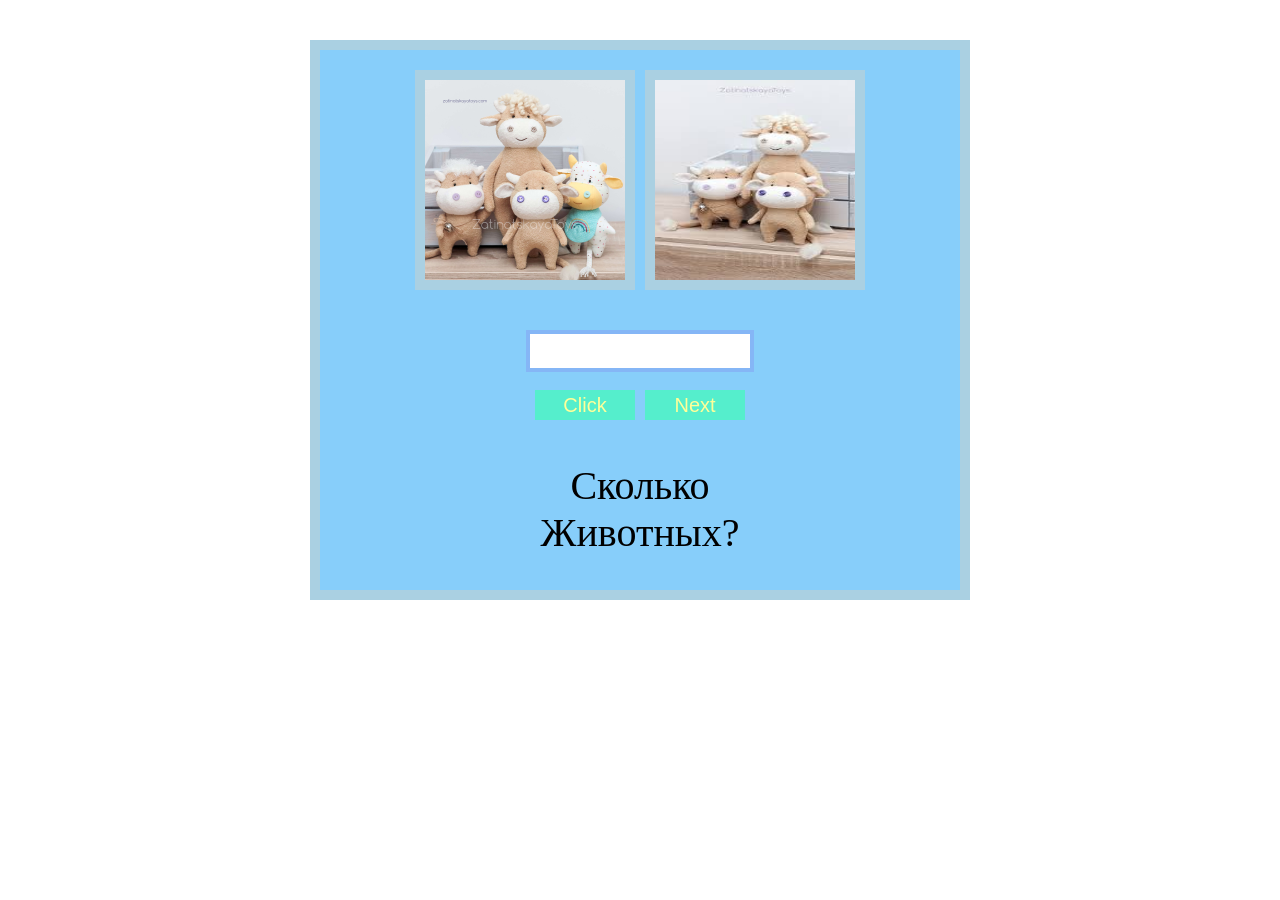
==== index.html @ 4844b7d2 "start" ====
<!DOCTYPE html>
<html lang = 'Ru'>
      <head>
         <meta charset='utf-8'>
         <title>doc</title>
	<link rel='stylesheet' href='./css.css'>
	</head>

      <body>
         
       <section class="mainOne">
         <img id='imag' src='#' alt=''>
	 <img id='imag2' src='#' alt=''></br>
         <input type='Number' id='inputUsers'></br>
	 <button id='buttonClick' class='BtnGame FocusElementov'>Click</button>
	 <button id='buttonNext' class='BtnGame FocusElementov' >Next</button>
										
	
	<div class='dialogWindow'>Сколько Животных?</div>
<script src="js.js"></script>
      </body>
</html>
---- css.css ----
*{
                padding: 0;
                margin:0;
                user-select:none;
}
header{
                display:flex;
                justify-content: space-between;
                margin: 0 auto;
                width:600px;
                padding:20px;
                border: 2px solid #943;
                border-bottom:none;
}
a{
                text-decoration: none;
                color:#000;
                font-size:30px;
                font-weight:900;
                transition-duration:2s;
                transition-property:color,padding;
                border-radius: 40px;
}
a:hover{
                background-color:#f11;
                padding:4px;
                border-radius: 40px;
}
.mainOne{
                position:relative;
                width:600px;
                padding:20px;
                margin:50px auto;
                min-height:500px;
                text-align:center;
                font-size:40px;
                background-color: lightskyblue;
                outline: 10px solid rgb(170, 208, 226);
}
/* //.mainOne::after{
                content:'';
                position:absolute;
                border-top:40px solid #943;
                border-left:30px solid transparent;
                border-right:30px solid transparent;
                right:70px;
                top:450px;
} */
.tr1{
                display: flex;
                justify-content:center;
                margin-top:5%;
}
.tr1-1{
                background-color:#f1f;
                width:100px;
                height:100px;
                padding:10px;

}
.tr1-2{
                transition-duration:2s;
                background-color:#924;
                width:100px;
                height:300px;
                padding:10px;
                border-radius:20px;

                animation-name:ani;
                animation-duration:9s;

}
.tr1-3{
                background-color:#391;
                width:200px;
                height:200px;
                padding:10px;

}

/* .crt{
                position:absolute;
                border-top:30px solid transparent;
                border-left:30px solid #637;
                border-bottom:40px solid transparent;
} */
@keyframes ani {
0%
{
                transform: translate(40px);
                transform:rotate(20deg);
                animation-duration:3s;
}
50%
{
                transform: translate(80px);
                transform:rotate(40deg);
                animation-duration:6s;
}

100%
{
                transform: translate(120px);
                animation-duration:9s;
                transform:rotate(60deg);
}
}

#imag{
                width:200px;
                border:10px solid rgb(170, 208, 226);
                height:200px
}
#imag2{
                width:200px;
                height:200px;
                border:10px solid rgb(170, 208, 226);
}
.fontg{
                color:#859
}
.dialogWindow{
                width:300px;
                height:100px;
                margin:40px auto 0;

}
#inputUsers
{
                margin-top:30px;
                border:4px solid rgb(133, 182, 246);
                padding:10px;
                font-size:1em;
                width:200px;
                height:14px;
                outline:none;
}

.BtnGame{
                color:#ff9;
                width:100px;
                height:30px;
                font-size:0.5em;
                outline:none;
                background-color:#5EC;
                border:none;
}
.FocusElementov:focus{
                border-bottom:3px solid #949;
                height:33px;
}
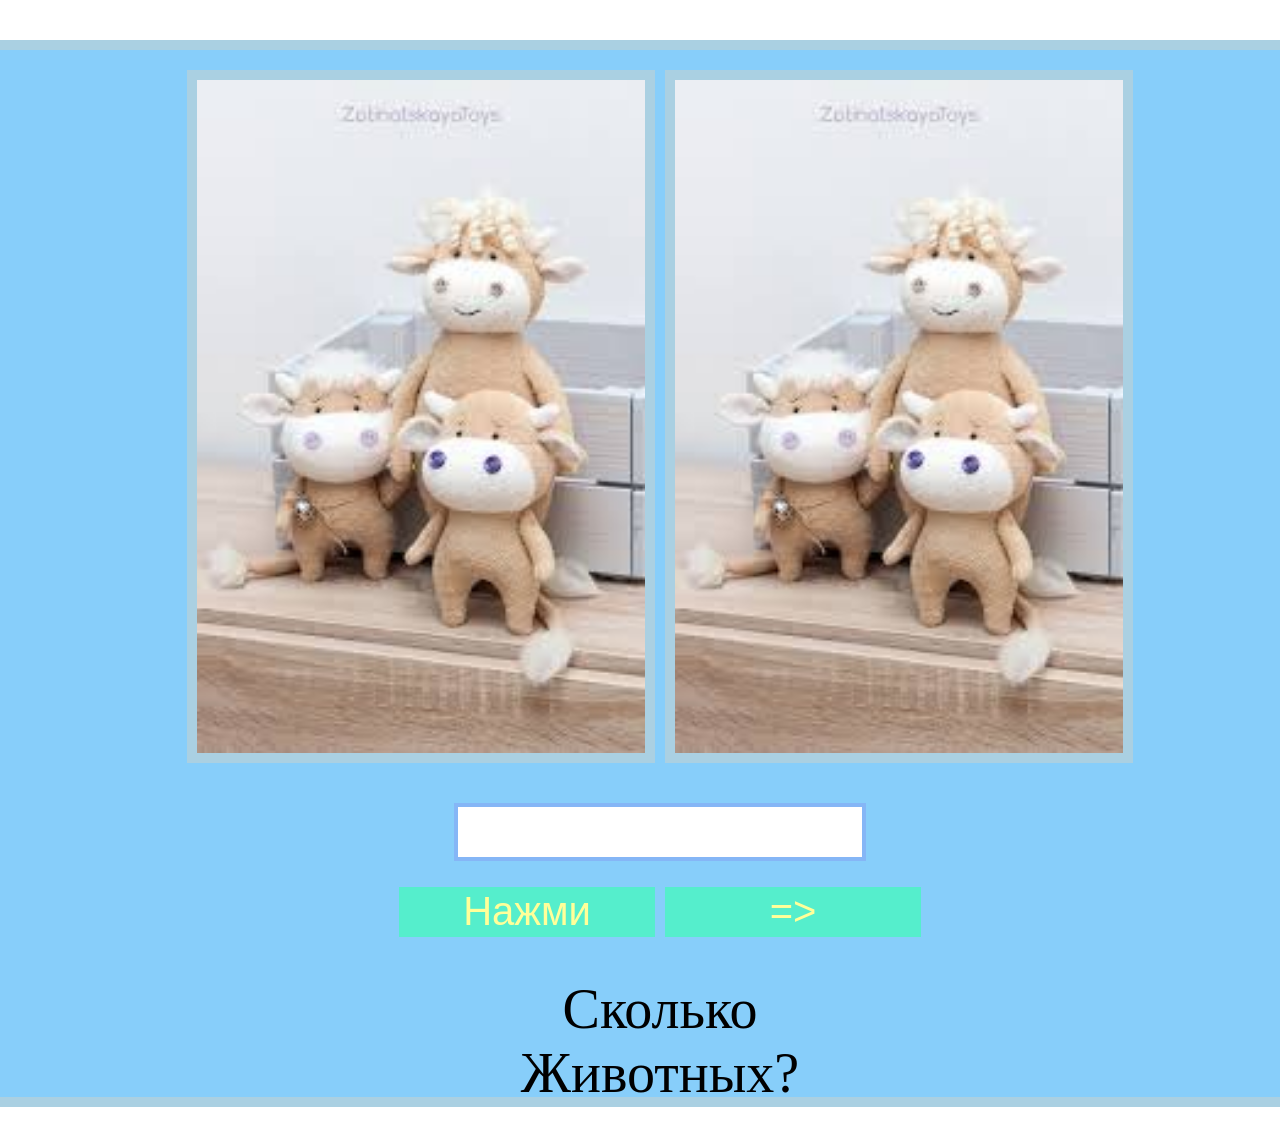
==== commit 7274602c: "mobla" ====
--- a/index.html
+++ b/index.html
@@ -12,8 +12,8 @@
          <img id='imag' src='#' alt=''>
 	 <img id='imag2' src='#' alt=''></br>
          <input type='Number' id='inputUsers'></br>
-	 <button id='buttonClick' class='BtnGame FocusElementov'>Click</button>
-	 <button id='buttonNext' class='BtnGame FocusElementov' >Next</button>
+	 <button id='buttonClick' class='BtnGame FocusElementov'>Нажми</button>
+	 <button id='buttonNext' class='BtnGame FocusElementov' >=></button>
 										
 	
 	<div class='dialogWindow'>Сколько Животных?</div>
--- a/css.css
+++ b/css.css
@@ -28,10 +28,10 @@
 }
 .mainOne{
                 position:relative;
-                width:600px;
+                width:100%;
                 padding:20px;
                 margin:50px auto;
-                min-height:500px;
+                min-height:800px;
                 text-align:center;
                 font-size:40px;
                 background-color: lightskyblue;
@@ -107,22 +107,23 @@
 }
 
 #imag{
-                width:200px;
+                width:35%;
                 border:10px solid rgb(170, 208, 226);
-                height:200px
+                height: 50%;
 }
 #imag2{
-                width:200px;
-                height:200px;
+                width:35%;
+                height: 50%;
                 border:10px solid rgb(170, 208, 226);
 }
 .fontg{
                 color:#859
 }
 .dialogWindow{
-                width:300px;
+                width:30%;
                 height:100px;
                 margin:40px auto 0;
+                font-size:1.4em;
 
 }
 #inputUsers
@@ -131,21 +132,22 @@
                 border:4px solid rgb(133, 182, 246);
                 padding:10px;
                 font-size:1em;
-                width:200px;
-                height:14px;
+                width:30%;
+                height:30px;
                 outline:none;
 }
 
 .BtnGame{
                 color:#ff9;
-                width:100px;
-                height:30px;
-                font-size:0.5em;
+                width:20%;
+                height:50px;
+                font-size:1em;
+                margin-top: 2%;
                 outline:none;
                 background-color:#5EC;
                 border:none;
 }
 .FocusElementov:focus{
                 border-bottom:3px solid #949;
-                height:33px;
+                
 }
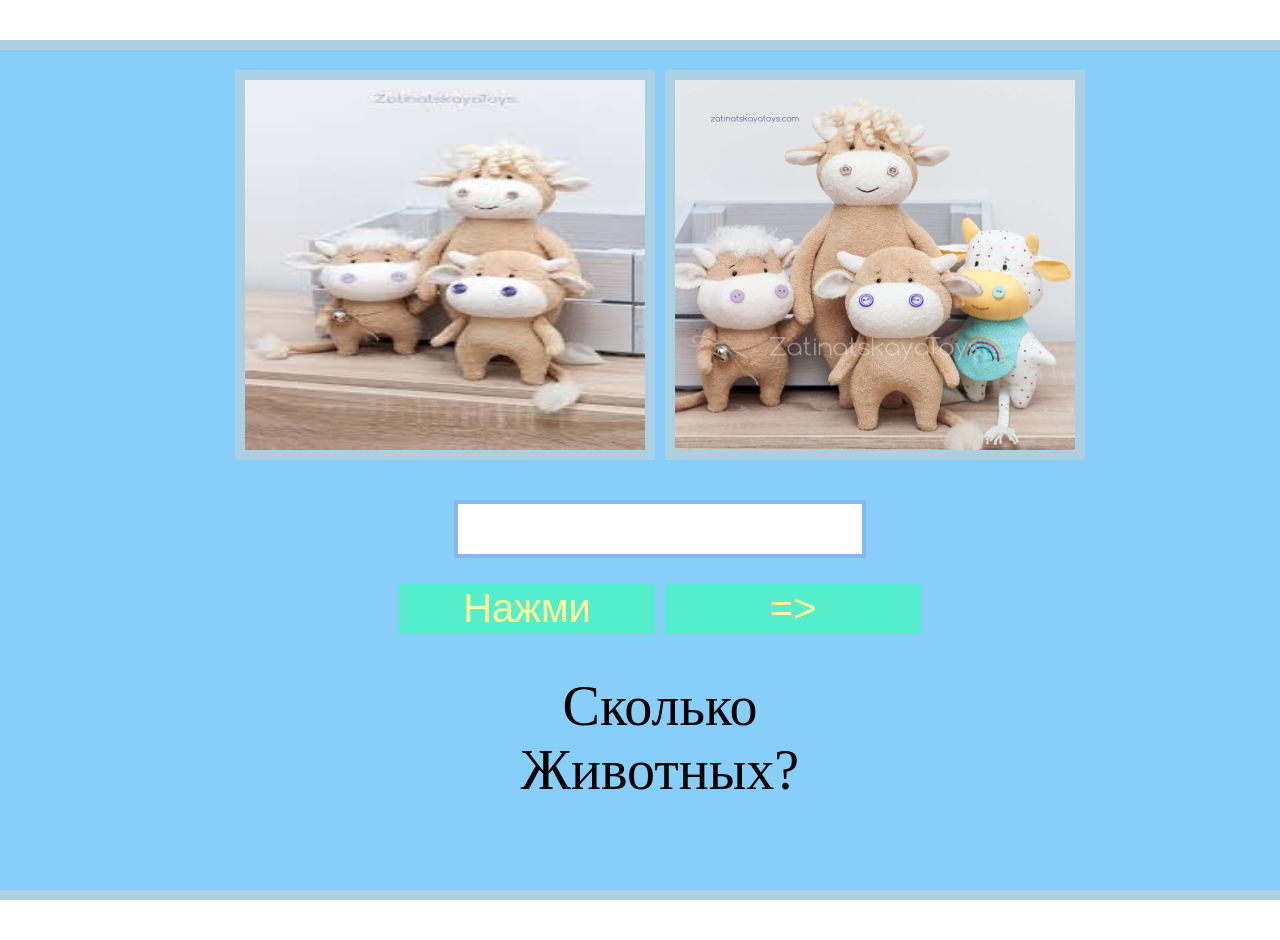
==== commit 8e055309: "proba" ====
--- a/index.html
+++ b/index.html
@@ -2,7 +2,7 @@
 <html lang = 'Ru'>
       <head>
          <meta charset='utf-8'>
-         <title>doc</title>
+         <title>Проверяй</title>
 	<link rel='stylesheet' href='./css.css'>
 	</head>
 
--- a/css.css
+++ b/css.css
@@ -107,20 +107,20 @@
 }
 
 #imag{
-                width:35%;
+                width:400px;
                 border:10px solid rgb(170, 208, 226);
-                height: 50%;
+                height:370px;
 }
 #imag2{
-                width:35%;
-                height: 50%;
+                width:400px;
+                height: 370px;
                 border:10px solid rgb(170, 208, 226);
 }
 .fontg{
                 color:#859
 }
 .dialogWindow{
-                width:30%;
+                width:370px;
                 height:100px;
                 margin:40px auto 0;
                 font-size:1.4em;
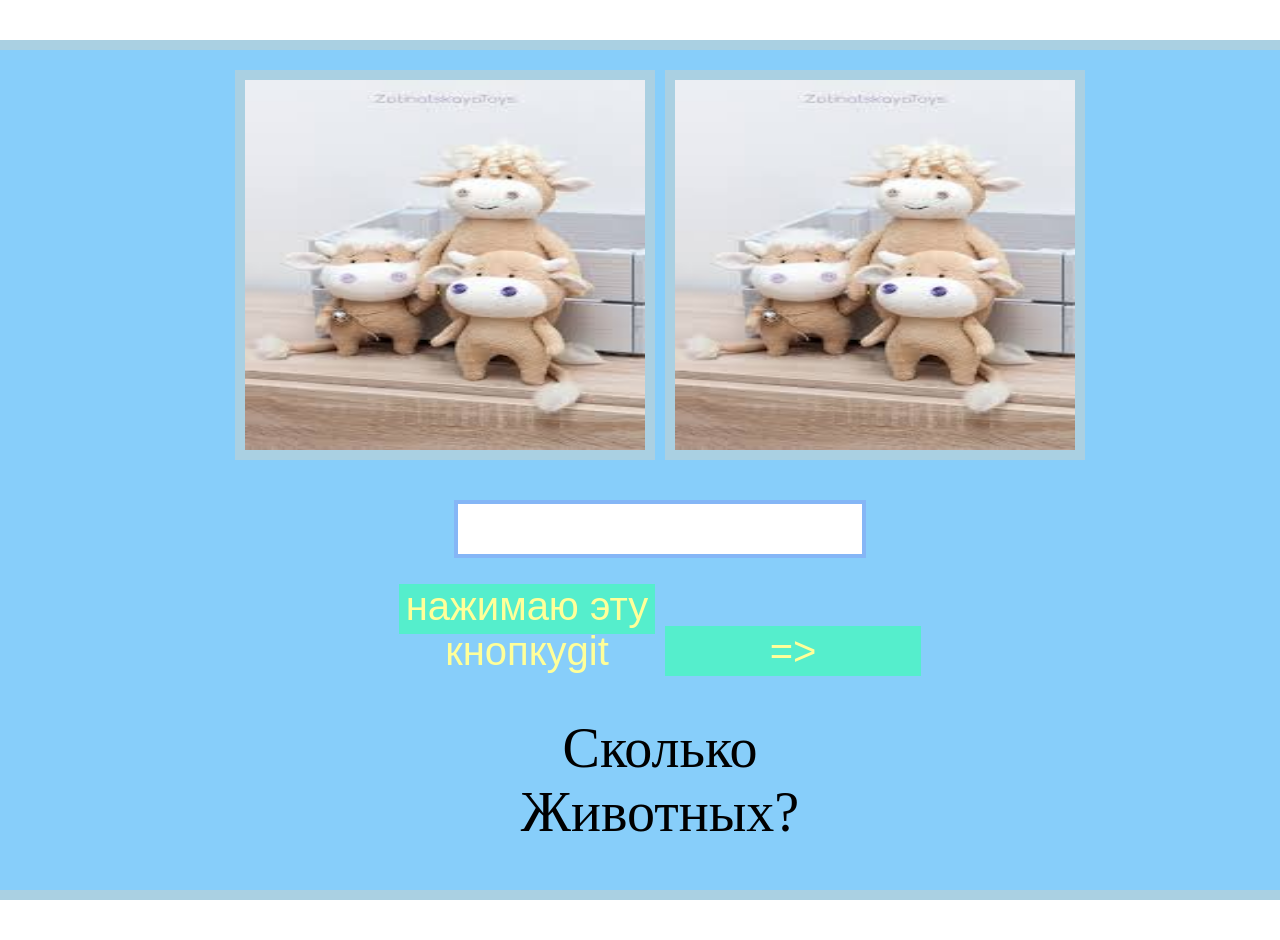
==== commit cfafe8a3: "version 0" ====
--- a/index.html
+++ b/index.html
@@ -2,7 +2,7 @@
 <html lang = 'Ru'>
       <head>
          <meta charset='utf-8'>
-         <title>Проверяй</title>
+         <title>Провеблоблоблоряй</title>
 	<link rel='stylesheet' href='./css.css'>
 	</head>
 
@@ -12,7 +12,7 @@
          <img id='imag' src='#' alt=''>
 	 <img id='imag2' src='#' alt=''></br>
          <input type='Number' id='inputUsers'></br>
-	 <button id='buttonClick' class='BtnGame FocusElementov'>Нажми</button>
+	 <button id='buttonClick' class='BtnGame FocusElementov'>нажимаю эту кнопкуgit</button>
 	 <button id='buttonNext' class='BtnGame FocusElementov' >=></button>
 										
 	
